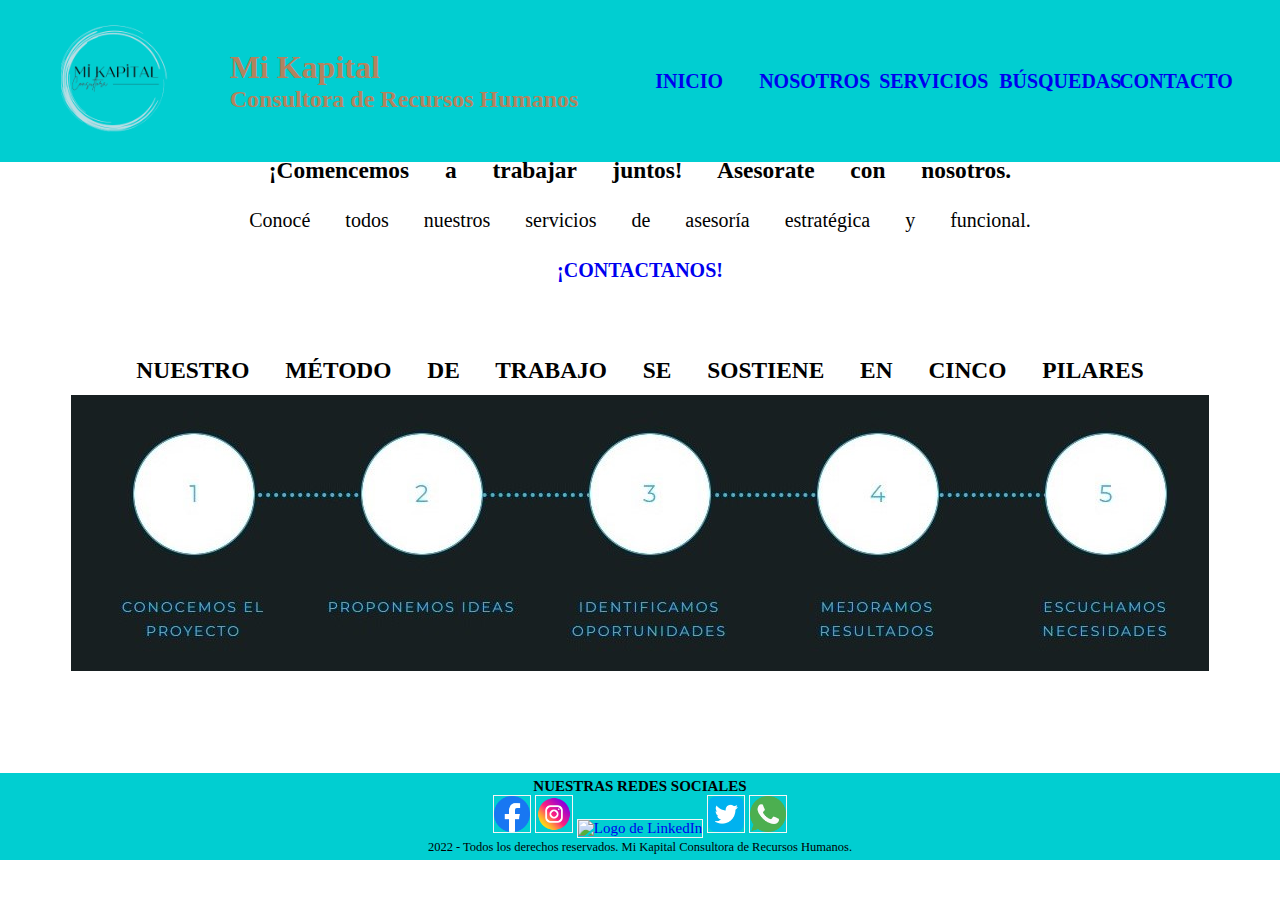
==== index.html @ b37f1ac3 "Carga de primeros archivos de la segunda entrega de mi proyecto" ====
<!DOCTYPE html>
<html lang="es">
  <head>
    <meta charset="UTF-8">
    <meta http-equiv="X-UA-Compatible" content="IE=edge">
    <meta name="viewport" content="width=device-width, initial-scale=1.0">
    <enlace rel="preconectar" href="https://fonts.googleapis.com">
      <enlace rel="preconectar" href="https://fonts.gstatic.com" crossorigin>
      <enlace href="https: //fonts.googleapis.com/css2? familia= Mali:ital,wght@0,200;0,300;0,400;0,500;0,600;0,700;1,200;1,300;1,400;1,500;1,600;1,700 & display=swap" rel="stylesheet">
    <link rel="stylesheet" href="./css/style.css">
    <title>MI KAPITAL - CONSULTORA</title>
  </head>

  <body>
    <header>
      <span class="logo">
        <a href="./index.html"><img src="./assets/images/logoSinFondo.png" alt="logo"></a>
      </span>
      <span class="nombreConsultora">
        <h1>Mi Kapital</h1>
        <h2>Consultora de Recursos Humanos</h2>
      </span>
      
      <nav> 
        <ul>
          <li><a href="./index.html">INICIO</a></li>
          <li><a href="./pages/nosotros.html">NOSOTROS</a></li>
          <li><a href="./pages/servicios.html">SERVICIOS</a></li>
          <li><a href="./pages/busquedas.html">BÚSQUEDAS</a></li>
          <li><a href="./pages/contacto.html">CONTACTO</a></li>    
        </ul>       
      </nav>
    </header>
    
    <main>
      <div>
        <section class="bienvenida">  
            <h3>¡Comencemos a trabajar juntos! Asesorate con nosotros.</h3>
            <p>Conocé todos nuestros servicios  de asesoría estratégica y funcional.</p>
            <p><a href="./pages/contacto.html#contacto" real="noopener noreferrer"><strong>¡CONTACTANOS!</strong></a></p><br>
            
            <h3>NUESTRO MÉTODO DE TRABAJO SE SOSTIENE EN CINCO PILARES</h3>
           <img class="imagenPortada" src="./assets/images/nuestrometodo2.jpg" alt="Nuestro metodo de trabajo">
        </section>
      </div>        
    </main>

    <footer>
      <div>
        <h4>NUESTRAS REDES SOCIALES</h4>
        <a href="#" target="_blank" real="noopener noreferrer"><img class="iconos" src="./assets/icons/facebook.png" alt="Logo de Facebook"></a>
        <a href="#" target="_blank" real="noopener noreferrer"><img class="iconos" src="./assets/icons/instagram.png" alt="Logo de Instagram"></a>
        <a href="#" target="_blank" real="noopener noreferrer"><img class="iconos" src="./assets/Icons/linkedin.png" alt="Logo de LinkedIn"></a>
        <a href="#" target="_blank" real="noopener noreferrer"><img class="iconos" src="./assets/icons/twitter.png" alt="Logo de Twitter"></a>
        <a href="#" target="_blank" real="noopener noreferrer"><img class="iconos" src="./assets/icons/whatsapp.png" alt="Logo de Whatsapp"></a>

        <p><small> 2022 - Todos los derechos reservados. Mi Kapital Consultora de Recursos Humanos.</small></p>
      </div>    
    </footer>
  </body>
</html>
---- css/style.css ----
* {
  padding: 0;
  margin: 0;
  box-sizing: border-box;
}

/* ENCABEZADO */

a {
  text-decoration: none;
  list-style-type: none;
}

body{
  height: 100vh;
  width: 100vw;
  display: grid;
  grid-template-rows: 0.5fr 1fr 0.5fr;
  grid-template-columns: 1fr;
  grid-template-areas: 
  "header"
  "main"
  "footer";
  grid-row-gap: 5px;
  grid-column-gap: 5px;
  padding-top: 130px;
}

header {
  height: 18%;
  width:100%;
  background: rgb(1, 206, 209);  
  grid-area: header;
  display: flex;
  flex-direction: row;
  flex-wrap: wrap;
  justify-content: space-evenly;
  align-items: center;
  align-content: center;
  position: fixed;
  top: 0;
  left: 0;
}

.logo {
  flex-basis: 10%;
  padding: 0 10px;
}

.nombreConsultora{
  font-size: 1rem;
  color: rgba(250, 102, 49, 0.747);
  text-align: start;
  font-family: Georgia, 'Times New Roman', Times, serif;
}

nav ul {
  display: flex;
  flex-direction: row;
  flex-basis: 70%;
  justify-content: space-around;
  align-items: center;
  color: white;
  line-height: 40px;
}

nav ul li{
  width: 120px;
  font-size: 1.25rem;
  font-weight: bold;
  text-align:center;
  align-content: center;
  list-style: none;
  border-radius: 3px;
}

ul li a{
  text-decoration: none;
  text-transform: uppercase;
  cursor:pointer;
  padding: 8px 10px;
  border-radius: 3px;
}

ul li a:hover, 
a:active{
  color:whitesmoke;
  background-color: rgb(253, 137, 95);
  transition: 1s;
}

/* MAIN */

main {
  height: 100%;
  width: 100%;
  padding: 15px;
  grid-area: main;
}

/* MAIN INDEX */

.bienvenida {
  word-spacing:30px;
  line-height: 50px;
  font-family:'Rubik Glitch', cursiva; 
  text-align: center;
  font-size: 1.25rem;
  display: flex;
  flex-direction: column;
  flex-wrap: wrap;
  align-items: center;
  justify-content: space-between;
  align-content: center;
}

/* PIE DE PAGINA */

footer {
  background-color: rgb(1, 206, 209);  
  width: 100%;
  text-align: center;
  font-size: 0.9375rem;
  color:rgb(0, 0, 0);
  padding: 5px;
  grid-area: footer;
  display: flex;
  flex-direction: column;
  flex-wrap: wrap;
}

.iconos {
  width:3%;
  border-color: rgb(247, 245, 245);
  border: 1px solid whitesmoke;
}

/* MENU: NOSOTROS */

.menuNosotros{
  display: grid;
  grid-template-columns: 1fr 1fr 1fr;
  grid-template-rows: 1fr;
  grid-template-areas: 
  "nosotrosUno nosotrosDos nosotrosTres";
  grid-column-gap: 5px;
}

.nosotrosUno{
  grid-area: nosotrosUno;
}

.nosotrosDos{
  grid-area: nosotrosDos;
}

.noosotrosTres{
  grid-area: nosotrosTres;
}

.nosotros {
  background-color: rgb(241, 156, 125);
  padding: 20px;
  border-radius: 15px;
  margin-left: 1%;
  font-size: 1.25rem;
  display: flex;
  flex-direction: column;
  flex-wrap: wrap;
  align-content:space-between;
  justify-content: space-between;
}

.nosotrosImagen {
  width: 100%;
  height: 50%;
}

.nosotrosTitulo {
  color: rgb(29, 11, 143);
  font-weight: bold;
  font-family: 'Franklin Gothic Medium', 'Arial Narrow', Arial, sans-serif;
}

.nosotrosParrafo {
  text-align: justify;
  color:black;
}

/* MENU SERVICIOS */

#servicios {
  font-size: 1.25rem;
  text-align: center;
  display: grid;
  grid-template-columns: 1fr 1fr 1fr;
  grid-template-rows: 1fr 1fr;
  grid-template-areas: 
  "servicioUno servicioDos servicioTres"
  "servicioCuatro servicioCinco none";
  grid-column-gap: 5px;
} 

.servicioUno{
  grid-area: servicioUno;
}

.servicioDos{
  grid-area: servicioDos;
}

.servicioTres{
  grid-area: servicioTres;
}

.servicioCuatro{
  grid-area: servicioCuatro;
}

.servicioCinco{
  grid-area: servicioCinco;
}

.serviciosTitulo {
  color: darkmagenta;
  list-style-type: none;
  font-weight: bold;
  line-height: 50px;
}

.serviciosParrafo {
  background-color: rgb(245, 167, 139);
  border-radius: 10%;
  padding: 15px;
}

/* MENU BÚSQUEDAS */

main h4{
  font-size: 1.5rem;
}

.menuBusquedas {
  font-size: 1.25rem;
  font-weight:500;
  font-family:'Segoe UI', Tahoma, Geneva, Verdana, sans-serif;
  text-align: center;
  display: grid;
  grid-template-columns: 1fr 1fr 1fr 1fr;
  grid-template-rows: 1fr 1fr;
 }

 mian section div{
  display: flex;
  flex-direction: column;
  flex-wrap: wrap;
  justify-content: space-between;
  align-items: center;
  align-content:space-between;
 }

.busquedasRecuadro {
  background-color: rgb(241, 156, 125);
  border-radius: 15px;
  color:black;
  line-height: 1.7em;
  margin: 20px 10px 30px 15px;
  flex-basis: 180px;
}

.button {
  background-color:rgba(255, 127, 80, 0.425);
  border-radius: 10%;
  padding-right: 20px;
  padding-left: 20px;
  border: 2px solid blueviolet;
  cursor: pointer;
 }

.button:hover {
  background-color: rgba(223, 207, 207, 0.61);
}

/* MENU CONTACTO */

.contacto {
  font-size: 1.25rem;
  line-height: 30px;
  display: grid;
  grid-template-columns: 1fr 1fr;
  grid-template-rows: 0.5fr 1fr;
  grid-template-areas: 
  "encabezado encabezado"
  "formulario video";
  grid-column-gap: 100px;
}

.encabezadoContacto {
  font-family: 'Rubik Glitch', cursiva;
  font-weight: 600;
  text-align: center; 
  grid-area: encabezado;
}

section form {
  color:rgb(117, 14, 14);
  grid-area: formulario;
  display: flex;
  flex-direction: column;
  justify-content: space-between;
  align-content: space-between;
}

.itemForm {
  margin: 15px;
}

.inputContacto {
  padding: 1% 5% 1% 4%
}

.casillasForm {
  margin: 15px;
}

.textAreaForm {
  height: 100px;
  width: 100%;
}

.botonesForm {
  background-color: rebeccapurple;
  padding: 5px;
  border-radius: 10px;
  color: aliceblue;
  cursor: pointer;
}

.botonesForm:hover {
  background-color: rgba(226, 85, 49, 0.61);
  transform: translate(20px);
}

.videoContacto {
  grid-area: video;
}

@media screen and (max-ridht: 1400px) {

}   

@media screen and (max-ridht: 1200px) { 

}

@media screen and (max-ridht: 1024px) {
     
}

@media screen and (max-ridht: 768px) {
  header{
    display: flex;
    flex-direction: column;
    align-items: center;
    text-align: center;
  }

  menu ul{
    display: flex;
  }

  menu li{
    padding: 5rem;
  }

}

@media screen and (max-ridht: 600px) {
  
}

@media screen and (max-ridht: 480px) {
   
}

@media screen and (max-ridht: 320px) {
    
}

img{
  max-width: 100%;
  height: auto;
}
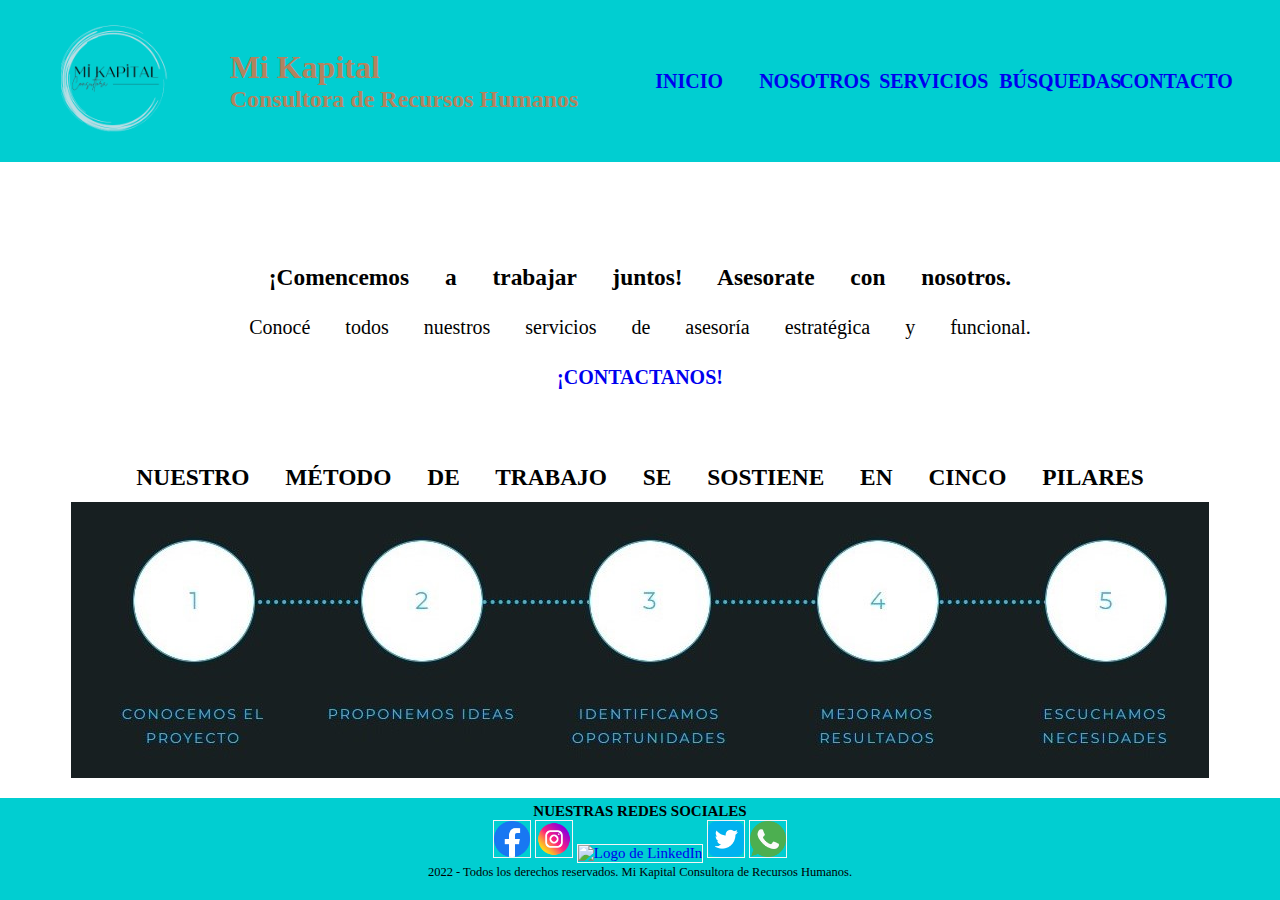
==== commit fe0f1ef9: "Dar estilos a la pages del menu de navegacion en las medias queries" ====
--- a/index.html
+++ b/index.html
@@ -4,9 +4,6 @@
     <meta charset="UTF-8">
     <meta http-equiv="X-UA-Compatible" content="IE=edge">
     <meta name="viewport" content="width=device-width, initial-scale=1.0">
-    <enlace rel="preconectar" href="https://fonts.googleapis.com">
-      <enlace rel="preconectar" href="https://fonts.gstatic.com" crossorigin>
-      <enlace href="https: //fonts.googleapis.com/css2? familia= Mali:ital,wght@0,200;0,300;0,400;0,500;0,600;0,700;1,200;1,300;1,400;1,500;1,600;1,700 & display=swap" rel="stylesheet">
     <link rel="stylesheet" href="./css/style.css">
     <title>MI KAPITAL - CONSULTORA</title>
   </head>
--- a/css/style.css
+++ b/css/style.css
@@ -166,8 +166,6 @@
   font-size: 1.25rem;
   display: flex;
   flex-direction: column;
-  flex-wrap: wrap;
-  align-content:space-between;
   justify-content: space-between;
 }
 
@@ -309,6 +307,11 @@
   flex-direction: column;
   justify-content: space-between;
   align-content: space-between;
+  padding: 20px;
+  box-shadow:
+       inset 0 -3em 3em rgba(243, 88, 49, 0.753),
+             0 0  0 2px rgba(167, 19, 180, 0.527),
+             0.3em 0.3em 1em rgba(229, 123, 233, 0.952);
 }
 
 .itemForm {
@@ -345,46 +348,259 @@
   grid-area: video;
 }
 
-@media screen and (max-ridht: 1400px) {
+@media screen and (max-width: 1400px) {
 
 }   
 
-@media screen and (max-ridht: 1200px) { 
-
-}
-
-@media screen and (max-ridht: 1024px) {
-     
-}
-
-@media screen and (max-ridht: 768px) {
-  header{
+@media screen and (max-width: 1200px) { 
+
+}
+
+@media screen and (max-width: 1024px) {
+
+  .logo {
+    margin:0;
+    padding: 0;
+  }
+  
+  .nombreConsultora{
+    font-size: 0.5rem;
+    color: rgba(250, 102, 49, 0.747);
+    text-align:start;
+    font-family: Georgia, 'Times New Roman', Times, serif;
+    margin:0;
+    padding: 0;
+  }
+  
+  nav ul {
+    flex-basis: 10%;
+    justify-content:space-evenly;
+    align-items: center;
+    color: white;
+    font-size: 0.1rem;
+  }
+  
+  .menuNosotros{
+    grid-template-columns: 1fr;
+    grid-template-rows: 1fr 1fr 1fr;
+    grid-template-areas: 
+    "nosotrosUno"
+    "nosotrosDos"
+    "nosotrosTres";
+    grid-row-gap: 5px;
+  }
+
+  .nosotros {
+    padding: 10px;
+    border-radius: 10px;
+    flex-direction: row;
+    flex-wrap: wrap;
+    align-content:center;
+    justify-content:center;
+  }
+}
+
+@media screen and (max-width: 768px) {
+  header {
+    flex-direction: column;
+  }
+  .logo {
+    position: absolute;
+    left:0.5rem;
+    width: 100px;
+    height: 100px;
+  }
+  
+  .nombreConsultora{
+    font-size: 0.7rem;
+    text-align:center;
+  }
+  
+  .menuNosotros{
+    grid-template-columns: 1fr;
+    grid-template-rows: 1fr 1fr 1fr;
+    grid-template-areas: 
+    "nosotrosUno"
+    "nosotrosDos"
+    "nosotrosTres";
+    grid-row-gap: 5px;
+  }
+
+  .menuBusquedas {
+    grid-template-columns: 1fr 1fr 1fr;
+    grid-template-rows: 1fr 1fr 1fr;
+   }
+  
+   .contacto {
+    font-size: 1.25rem;
+    line-height: 30px;
+    display: grid;
+    grid-template-columns: 1fr;
+    grid-template-rows: 1fr 1fr 1fr;
+    grid-template-areas: 
+    "encabezado"
+    "formulario"
+    "video";
+    grid-row-gap: 10px;
+  }
+
+  .encabezadoContacto {
+    font-family: 'Rubik Glitch', cursiva;
+    font-weight: 300;
+    justify-self: flex-start;
+  }
+  
+  section form {
+    padding: 2px;
+    align-self:flex-start;
+  }
+  
+  .itemForm {
+    margin: 1px;
+  }
+  
+  .inputContacto {
+    padding: 0%;
+  }
+  
+  .casillasForm {
+    margin: 10px;
+  } 
+}
+
+@media screen and (max-width: 600px) {
+  
+}
+
+@media screen and (max-width: 480px) {
+   
+}
+
+@media screen and (max-width: 425px) {
+  header {
+    height: 23%;
+    display: grid;
+    grid-template-columns: 1fr;
+    grid-template-rows: 1fr 1fr 0.5fr;
+    grid-template-areas: 
+    "logo"
+    "nombreConsultora"
+    "menu";
+    justify-self:center;
+  }
+  
+  header span{
+    width:100%; 
+    grid-area:logo;
+  }
+  
+  .logo a img{
+    width:40px;
+    margin-top: 30px;
+    margin-left: 180px;
+  }
+
+  .nombreConsultora{
+    grid-area: nombreConsultora;
+    font-size:0.5rem;
+  }
+  
+  nav{
+    grid-area: menu;
+  }
+
+  nav ul li{
+    width: 30px;
+    font-size: 0.5rem;
+  }
+  
+  ul li a{
+    text-decoration: none;
+    text-transform: uppercase;
+    cursor:pointer;
+    padding: 8px 10px;
+    border-radius: 3px;
+  }
+
+  #servicios {
+    grid-template-columns: 1fr 1fr;
+    grid-template-rows: 1fr 1fr 1fr;
+    grid-template-areas: 
+    "servicioUno servicioDos"
+    "servicioTres servicioCuatro"
+    "servicioCinco none";
+  } 
+
+  .menuBusquedas {
+    grid-template-columns: 1fr 1fr;
+    grid-template-rows: 1fr 1fr 1fr 1fr;
+   }
+
+   /* .contacto {
+    font-size: 1rem;
+    padding-top: 100px;
+    grid-row-gap: 1px;
+    flex-wrap: wrap;
+    justify-self: start;
     display: flex;
-    flex-direction: column;
-    align-items: center;
-    text-align: center;
-  }
-
-  menu ul{
-    display: flex;
-  }
-
-  menu li{
-    padding: 5rem;
-  }
-
-}
-
-@media screen and (max-ridht: 600px) {
-  
-}
-
-@media screen and (max-ridht: 480px) {
-   
-}
-
-@media screen and (max-ridht: 320px) {
-    
+    flex-direction: row;
+    justify-content: flex-start;
+  } */
+
+  /* .contacto {
+    font-size: 1.25rem;
+    line-height: 30px;
+    display: grid;
+    grid-template-columns: 1fr;
+    grid-template-rows: 1fr 1fr 1fr;
+    grid-template-areas: 
+    "encabezado"
+    "formulario"
+    "video";
+    grid-row-gap: 10px;
+  } */
+}
+
+@media screen and (max-width: 320px) {
+
+  .logo a img{
+    width:40px;
+    margin-top: 30px;
+    margin-left: 130px;
+  }
+
+  .menuNosotros{
+    font-size:0.2rem;
+    grid-template-columns: 1fr;
+    grid-template-rows: repeat(3, 1fr);
+    grid-template-areas: 
+    "nosotrosUno"
+    "nosotrosDos"
+    "nosotrosTres";
+    grid-row-gap: 5px;
+  }
+
+  #servicios {
+    grid-template-columns: 1fr;
+    grid-template-rows: repeat(5, 1fr);
+    grid-template-areas: 
+    "servicioUno"
+    "servicioDos"
+    "servicioTres"
+    "servicioCuatro"
+    "servicioCinco";
+  } 
+
+  .menuBusquedas {
+    grid-template-columns: 1fr;
+    grid-template-rows: repeat (8, 1fr);
+   }
+
+   .contacto {
+    font-size: 1rem;
+    padding-top: 100px;
+    grid-row-gap: 1px;
+  }
 }
 
 img{
